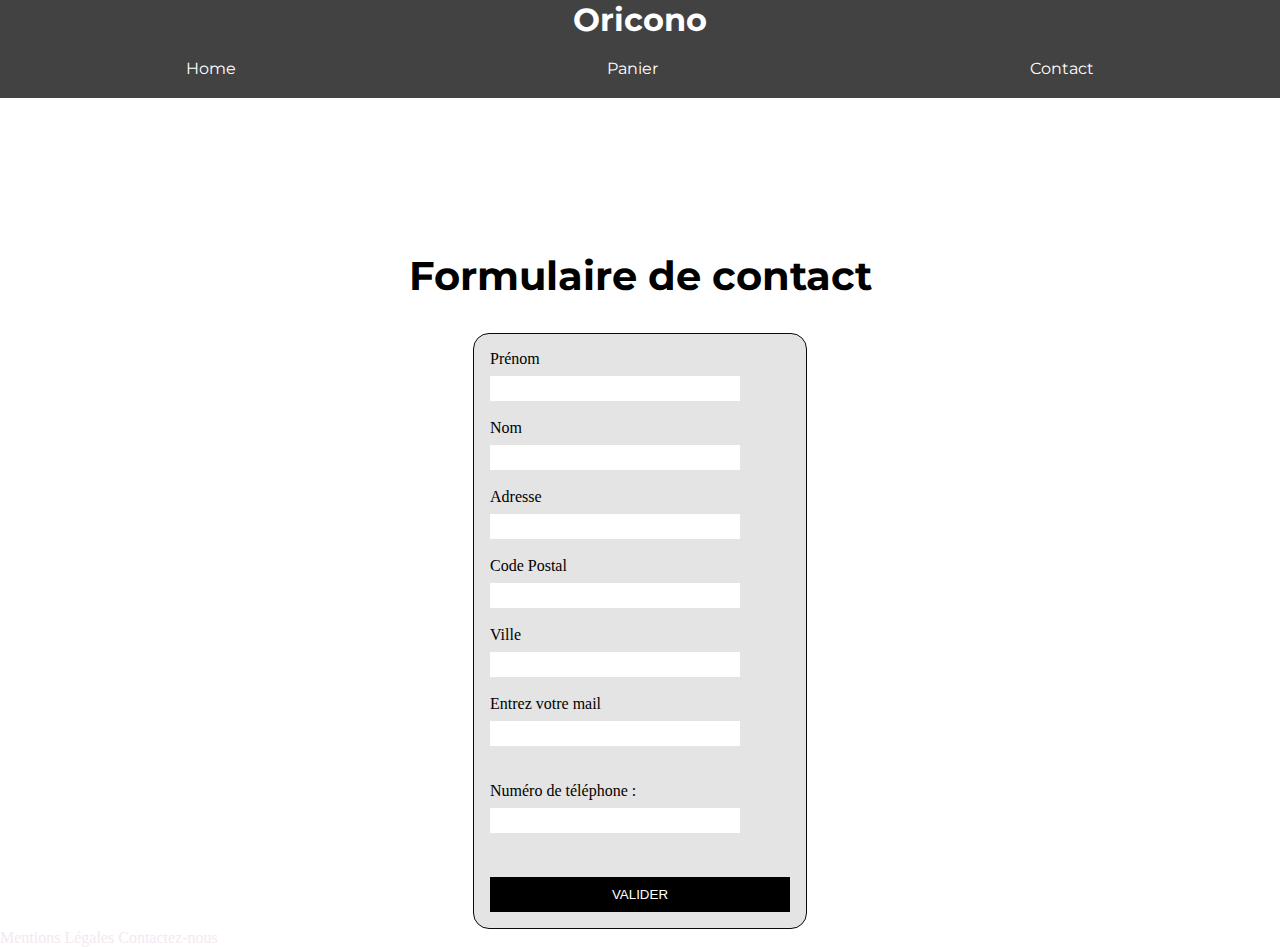
==== formulaire.html @ 7a5be8de "création du formulaire contact avec validation javascript" ====
<!DOCTYPE html>
<html>
	<head>
		<link rel="stylesheet" href="main.css" />
		<link
			href="https://fonts.googleapis.com/css2?family=Montserrat:wght@300&family=Satisfy&display=swap"
			rel="stylesheet"
		/>
	</head>
	<body>
		<header>
			<h1>Oricono</h1>
			<nav>
				<p>Home</p>
				<p>Panier</p>
				<p>Contact</p>
			</nav>
		</header>
        <main id="oursons"></main>
        
        <h2 class="formH2"> Formulaire de contact</h2>
		     <form method="post">

            <label for='prenom'>Prénom  </label>
            <input type='text' name='prenom' id='prenom' maxlength='20' required>
            <span id='missPrenom'></span><br>

            <label for='nom'>Nom </label>
            <input type='text' name='nom' id='nom' maxlength='20' required>
            <span id='missNom'></span><br>

            <label for='adresse'>Adresse  </label>
            <input type='text' name='adresse' id='adresse' required>
            <span id='missAdresse'></span><br>

             <label for='code postal'>Code Postal  </label>
            <input type='text' name='codepostal' id='codepostal' maxlength='20' required>
            <span id='missCodePostal'></span><br>

             <label for='ville'>Ville  </label>
            <input type='text' name='ville' id='ville' maxlength='20' required>
            <span id='missVille'></span><br>
            
            <label for='mail'>Entrez votre mail  </label>
            <input type='email' name='email' id='email' required><br>
            <span id='missEmail'></span><br>
            
            <label for='tel'>Numéro de téléphone :</label>
            <input type='tel' name='tel' id='tel' required><br>
             <span id='missTel'></span><br>
                
            <input type='submit' value='VALIDER' id='bouton_envoi'>
        </form>
			<a href="mentionsL.html">Mentions Légales </a>
			<a href="mailto:orinoco@contact.com">Contactez-nous </a>
		</footer>
		<script src="formulaire.js"></script>
	</body>
</html>
---- main.css ----
html,
body {
	margin: 0;
	padding: 0;
}

header {
	background-color: #100f0fc9;
	text-align: center;
	font-family: "Montserrat";
	color: white;
}

footer {
	background-color: #100f0fc9;
	margin-top: 20px;
	font-family: "Montserrat";
	font-size: 20px;
	position: fixed;
	width: 100%;
	height: 50px;
	bottom: 0px;
	display: flex;
	justify-content: space-around;
	align-items: center;
}

nav {
	display: flex;
	justify-content: space-around;
}

a {
	text-decoration: none;
	color: rgb(243, 233, 241);
}

main {
	padding: 60px;
}

h1 {
	margin: 0;
}

h2 {
	font-family: "Satisfy";
	font-size: 40px;
}

article {
	list-style-type: none;
	border-style: hidden;
	border-radius: 10px;
	box-shadow: 1px 1px 30px #c3bec359;
	display: flex;
	flex-direction: column;
	align-items: center;
	padding: 30px;
	margin-bottom: 20px;
	line-height: 0;
	font-family: "Montserrat";
}

img {
	width: 380px;
	align-items: center;
}

p {
	display: flex;
	flex-direction: column;
	margin: 20px;
}

button {
	background-color: black;
	color: white;
	width: 55%;
	border: 0px;
	font-size: 15px;
	text-transform: uppercase;
	font-family: "Montserrat";
	padding: 8px;
}

select {
	padding: 3px;
	border-radius: 5px;
}

button:hover {
	transform: scale(1.1);
	transition: transform 600ms ease-in-out;
}

button,
img {
	margin-top: 20px;
}

.prix {
	margin-top: 30px;
}

.mySelect {
	margin-bottom: 20px;
}

form {
	display: flex;
	flex-direction: column;
	margin: 0 auto;
	width: 300px;
	/* Encadré pour voir les limites du formulaire */
	padding: 1em;
	border: 1px solid #0a0a0a;
	border-radius: 1em;
	background-color: #e4e4e4;
}

input {
	width: 80%;
	padding: 5px;
	margin-top: 8px;
	border: #e4e4e4;
}
label {
	display: inline-block;
	text-align: left;
}

#bouton_envoi {
	background-color: black;
	color: white;
	width: 100%;
	padding: 10px;
}

.formH2 {
	font-family: "Montserrat";
	text-align: center;
}
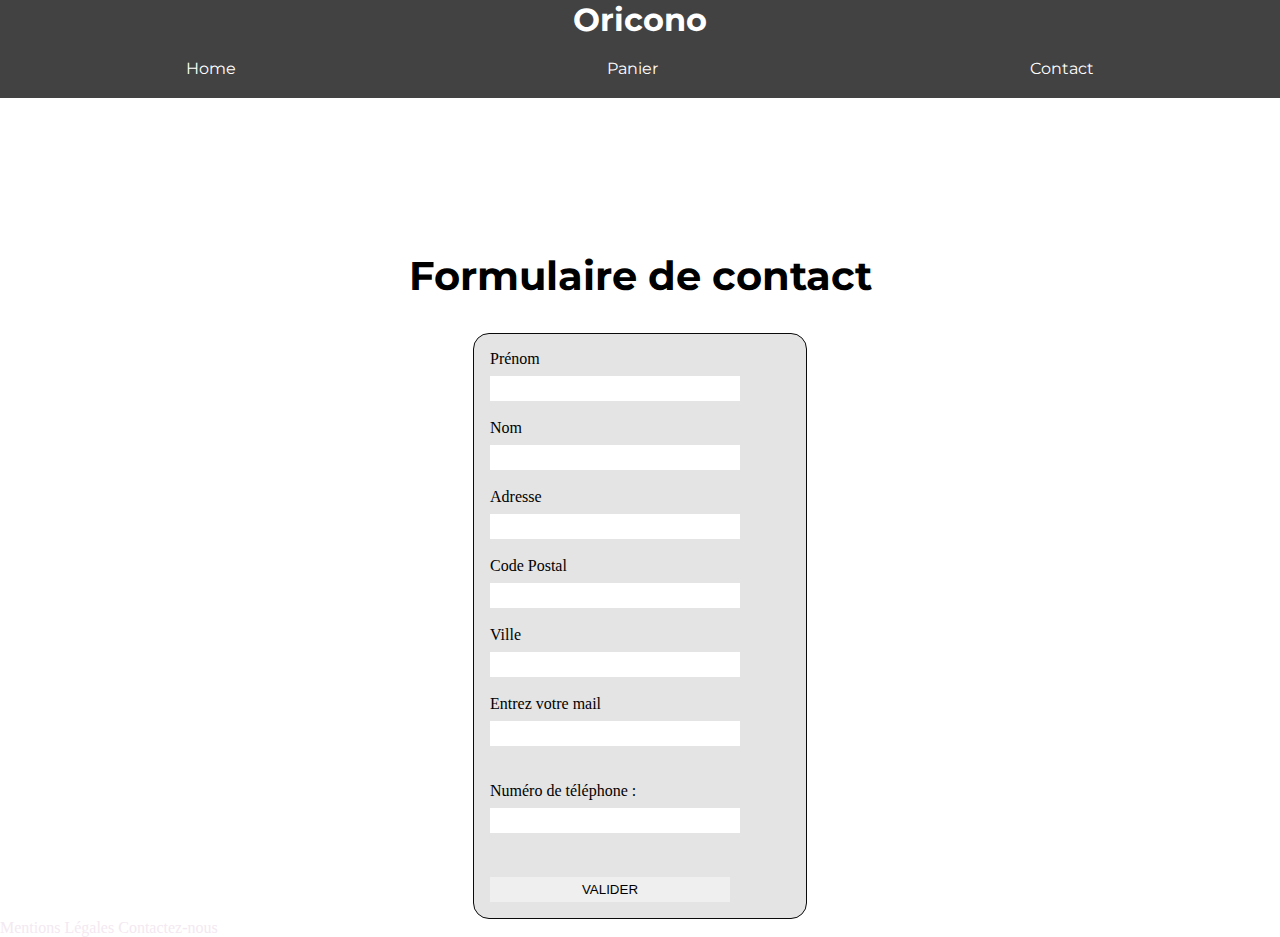
==== commit 2ca1fe51: "évènement sur bouton formulaire envoi" ====
--- a/formulaire.html
+++ b/formulaire.html
@@ -19,7 +19,7 @@
         <main id="oursons"></main>
         
         <h2 class="formH2"> Formulaire de contact</h2>
-		     <form method="post">
+		     <form method="post" action = "formulaire.html" id ="formData">
 
             <label for='prenom'>Prénom  </label>
             <input type='text' name='prenom' id='prenom' maxlength='20' required>
@@ -42,18 +42,19 @@
             <span id='missVille'></span><br>
             
             <label for='mail'>Entrez votre mail  </label>
-            <input type='email' name='email' id='email' required><br>
+            <input type='email' name='email' id='email'><br>
             <span id='missEmail'></span><br>
             
             <label for='tel'>Numéro de téléphone :</label>
             <input type='tel' name='tel' id='tel' required><br>
              <span id='missTel'></span><br>
                 
-            <input type='submit' value='VALIDER' id='bouton_envoi'>
+            <input type='submit' value='VALIDER' id='boutonEnvoi'>
         </form>
 			<a href="mentionsL.html">Mentions Légales </a>
 			<a href="mailto:orinoco@contact.com">Contactez-nous </a>
 		</footer>
-		<script src="formulaire.js"></script>
+        <script src="formulaire.js"></script>
+       
 	</body>
 </html>
